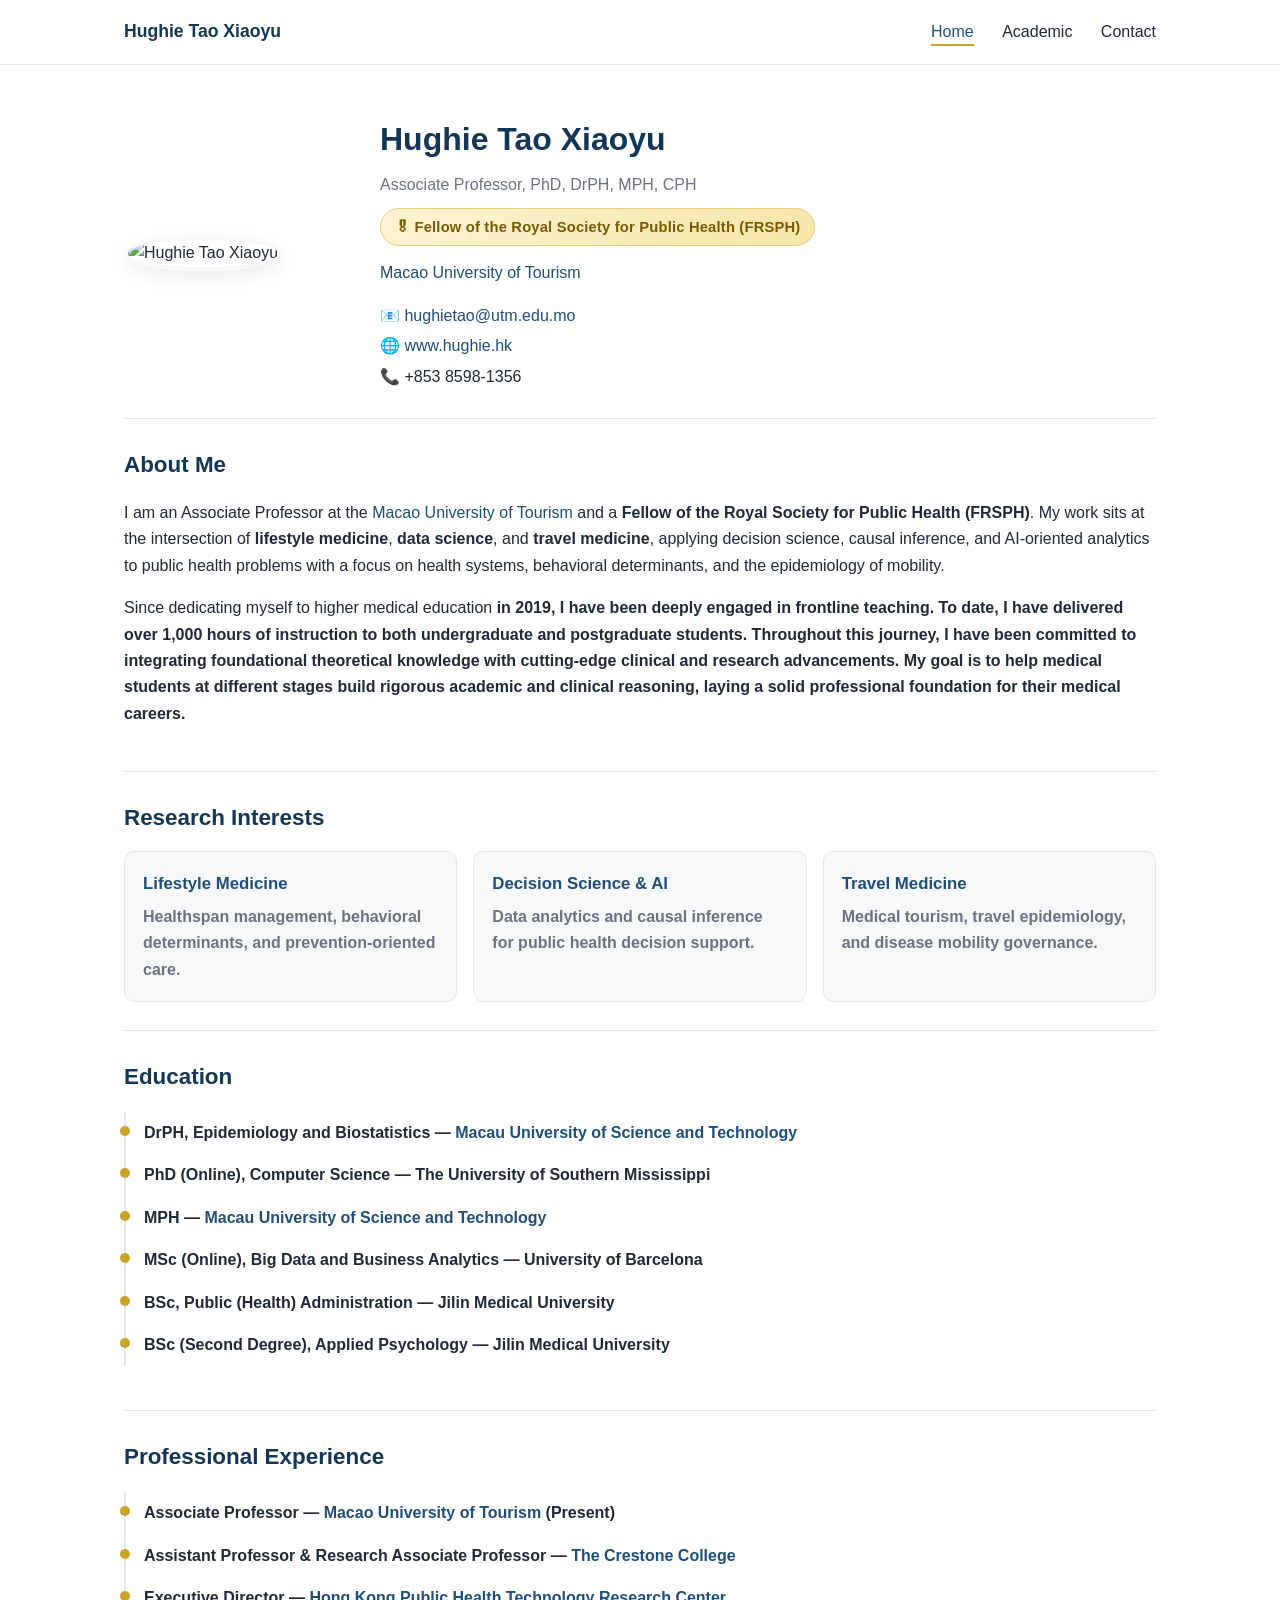
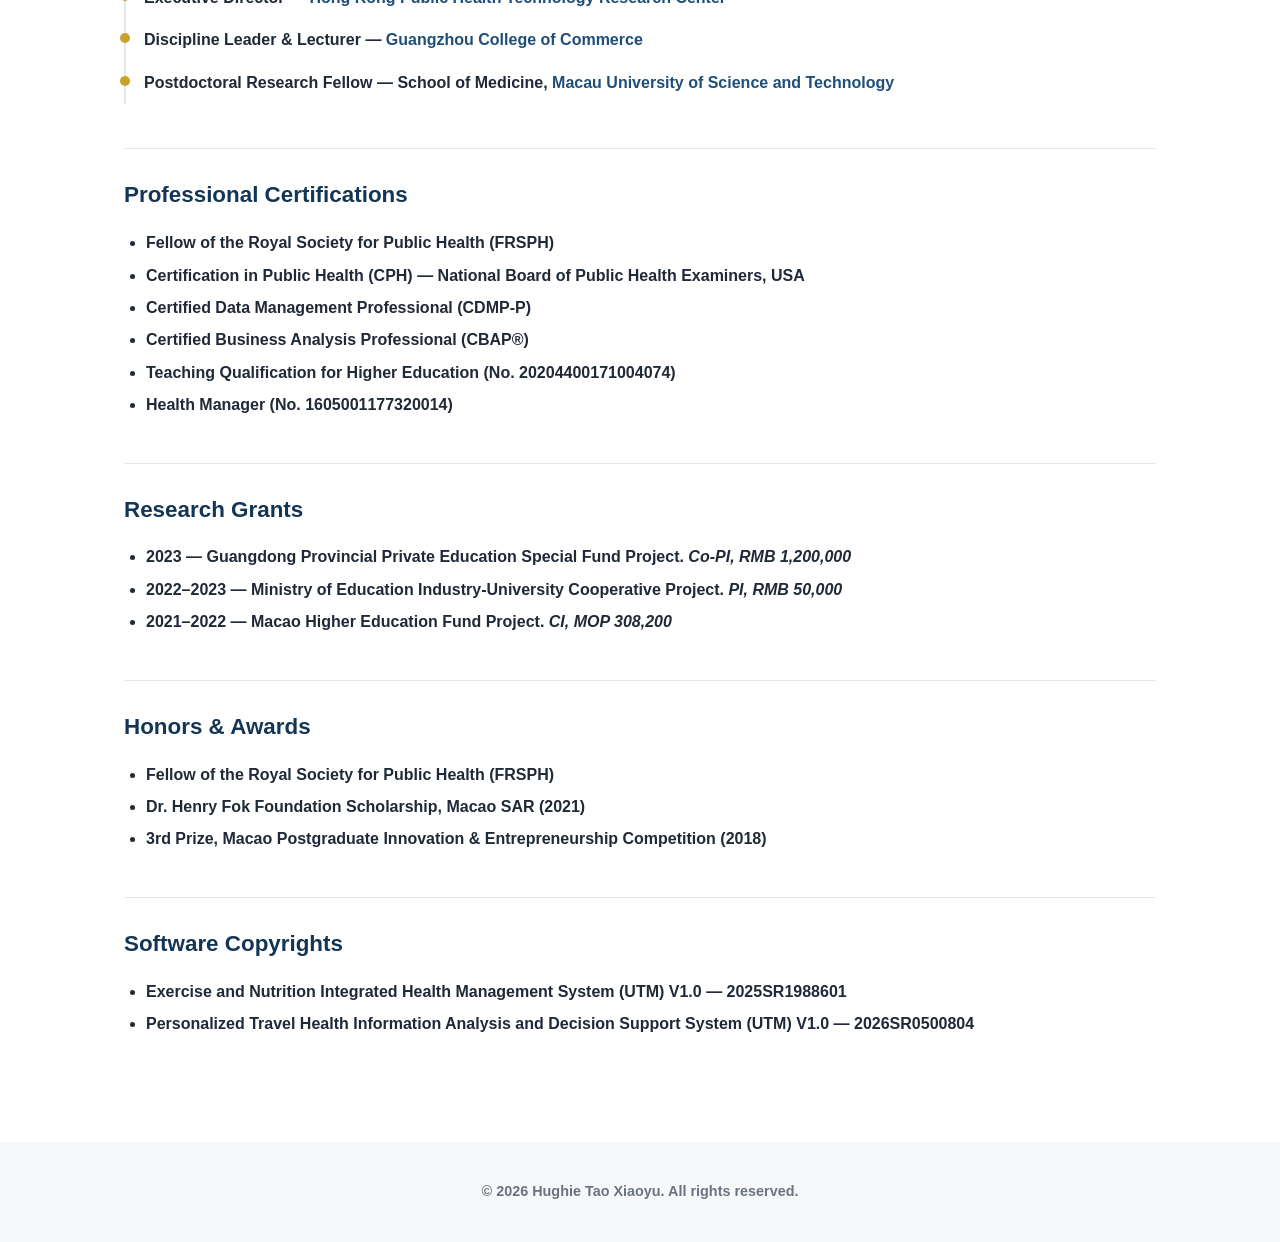
==== index.html @ d2052e7c "Update index.html" ====
<!DOCTYPE html>
<html lang="en">
<head>
  <meta charset="UTF-8" />
  <meta name="viewport" content="width=device-width, initial-scale=1.0" />
  <title>Hughie Tao Xiaoyu | Associate Professor, FRSPH</title>
  <meta name="description" content="Personal website of Dr. Hughie Tao Xiaoyu, Associate Professor at Macao University of Tourism, Fellow of the Royal Society for Public Health." />
  <link rel="stylesheet" href="assets/css/style.css" />
</head>
<body>
  <header class="site-header">
    <div class="container nav-wrap">
      <a href="index.html" class="logo">Hughie Tao Xiaoyu</a>
      <nav class="nav">
        <a href="index.html" class="active">Home</a>
        <a href="academic.html">Academic</a>
        <a href="contact.html">Contact</a>
      </nav>
      <button class="nav-toggle" aria-label="Menu">☰</button>
    </div>
  </header>

  <main class="container">

    <!-- HERO -->
    <section class="hero">
      <div class="hero-photo">
        <img src="assets/images/profile.jpg" alt="Hughie Tao Xiaoyu" />
      </div>
      <div class="hero-text">
        <h1>Hughie Tao Xiaoyu</h1>
        <p class="title">Associate Professor, PhD, DrPH, MPH, CPH</p>
        <p class="fellow-badge">🎖 Fellow of the Royal Society for Public Health (FRSPH)</p>
        <p class="affiliation">
          <a href="https://www.utm.edu.mo" target="_blank" rel="noopener">Macao University of Tourism</a>
        </p>
        <ul class="quick-links">
          <li>📧 <a href="mailto:hughietao@utm.edu.mo">hughietao@utm.edu.mo</a></li>
          <li>🌐 <a href="https://www.hughie.hk" target="_blank" rel="noopener">www.hughie.hk</a></li>
          <li>📞 +853 8598-1356</li>
        </ul>
      </div>
    </section>

    <!-- ABOUT -->
    <section class="section">
      <h2>About Me</h2>
      <p>
        I am an Associate Professor at the
        <a href="https://www.utm.edu.mo" target="_blank" rel="noopener">Macao University of Tourism</a>
        and a <strong>Fellow of the Royal Society for Public Health (FRSPH)</strong>.
        My work sits at the intersection of <strong>lifestyle medicine</strong>,
        <strong>data science</strong>, and <strong>travel medicine</strong>, applying
        decision science, causal inference, and AI-oriented analytics to public health
        problems with a focus on health systems, behavioral determinants, and the
        epidemiology of mobility.
      </p>
      <p>
        Since dedicating myself to higher medical education <strong>in 2019, I have been deeply
        engaged in frontline teaching. To date, I have delivered over 1,000 hours of
        instruction to both undergraduate and postgraduate students. Throughout this
        journey, I have been committed to integrating foundational theoretical knowledge
        with cutting-edge clinical and research advancements. My goal is to help medical
        students at different stages build rigorous academic and clinical reasoning,
        laying a solid professional foundation for their medical careers.
      </p>
    </section>

    <!-- RESEARCH INTERESTS -->
    <section class="section">
      <h2>Research Interests</h2>
      <ul class="cards">
        <li class="card">
          <h3>Lifestyle Medicine</h3>
          <p>Healthspan management, behavioral determinants, and prevention-oriented care.</p>
        </li>
        <li class="card">
          <h3>Decision Science & AI</h3>
          <p>Data analytics and causal inference for public health decision support.</p>
        </li>
        <li class="card">
          <h3>Travel Medicine</h3>
          <p>Medical tourism, travel epidemiology, and disease mobility governance.</p>
        </li>
      </ul>
    </section>

    <!-- EDUCATION -->
    <section class="section">
      <h2>Education</h2>
      <ul class="timeline">
        <li><strong>DrPH</strong>, Epidemiology and Biostatistics —
          <a href="https://www.must.edu.mo/" target="_blank" rel="noopener">Macau University of Science and Technology</a>
        </li>
        <li><strong>PhD (Online)</strong>, Computer Science — The University of Southern Mississippi</li>
        <li><strong>MPH</strong> —
          <a href="https://www.must.edu.mo/" target="_blank" rel="noopener">Macau University of Science and Technology</a>
        </li>
        <li><strong>MSc (Online)</strong>, Big Data and Business Analytics — University of Barcelona</li>
        <li><strong>BSc</strong>, Public (Health) Administration — Jilin Medical University</li>
        <li><strong>BSc (Second Degree)</strong>, Applied Psychology — Jilin Medical University</li>
      </ul>
    </section>

    <!-- PROFESSIONAL EXPERIENCE -->
    <section class="section">
      <h2>Professional Experience</h2>
      <ul class="timeline">
        <li>
          <strong>Associate Professor</strong> —
          <a href="https://www.utm.edu.mo" target="_blank" rel="noopener">Macao University of Tourism</a>
          (Present)
        </li>
        <li>
          <strong>Assistant Professor & Research Associate Professor</strong> —
          <a href="https://www.tcc.edu.gl" target="_blank" rel="noopener">The Crestone College</a>
        </li>
        <li>
          <strong>Executive Director</strong> —
          <a href="https://www.epidemiology.hk" target="_blank" rel="noopener">Hong Kong Public Health Technology Research Center</a>
        </li>
        <li>
          <strong>Discipline Leader & Lecturer</strong> —
          <a href="https://www.gcc.edu.cn" target="_blank" rel="noopener">Guangzhou College of Commerce</a>
        </li>
        <li>
          <strong>Postdoctoral Research Fellow</strong> — School of Medicine,
          <a href="https://www.must.edu.mo/" target="_blank" rel="noopener">Macau University of Science and Technology</a>
        </li>
      </ul>
    </section>

    <!-- CERTIFICATIONS -->
    <section class="section">
      <h2>Professional Certifications</h2>
      <ul class="bullets">
        <li>Fellow of the Royal Society for Public Health (FRSPH)</li>
        <li>Certification in Public Health (CPH) — National Board of Public Health Examiners, USA</li>
        <li>Certified Data Management Professional (CDMP-P)</li>
        <li>Certified Business Analysis Professional (CBAP®)</li>
        <li>Teaching Qualification for Higher Education (No. 20204400171004074)</li>
        <li>Health Manager (No. 1605001177320014)</li>
      </ul>
    </section>

    <!-- GRANTS -->
    <section class="section">
      <h2>Research Grants</h2>
      <ul class="bullets">
        <li><strong>2023</strong> — Guangdong Provincial Private Education Special Fund Project. <em>Co-PI, RMB 1,200,000</em></li>
        <li><strong>2022–2023</strong> — Ministry of Education Industry-University Cooperative Project. <em>PI, RMB 50,000</em></li>
        <li><strong>2021–2022</strong> — Macao Higher Education Fund Project. <em>CI, MOP 308,200</em></li>
      </ul>
    </section>

    <!-- HONORS -->
    <section class="section">
      <h2>Honors & Awards</h2>
      <ul class="bullets">
        <li>Fellow of the Royal Society for Public Health (FRSPH)</li>
        <li>Dr. Henry Fok Foundation Scholarship, Macao SAR (2021)</li>
        <li>3rd Prize, Macao Postgraduate Innovation & Entrepreneurship Competition (2018)</li>
      </ul>
    </section>

    <!-- SOFTWARE COPYRIGHTS -->
    <section class="section">
      <h2>Software Copyrights</h2>
      <ul class="bullets">
        <li>Exercise and Nutrition Integrated Health Management System (UTM) V1.0 — 2025SR1988601</li>
        <li>Personalized Travel Health Information Analysis and Decision Support System (UTM) V1.0 — 2026SR0500804</li>
      </ul>
    </section>

  </main>

  <footer class="site-footer">
    <div class="container">
      <p>© <span id="year"></span> Hughie Tao Xiaoyu. All rights reserved.</p>
    </div>
  </footer>

  <script src="assets/js/main.js"></script>
</body>
</html>
---- assets/css/style.css ----
:root {
  --primary: #1f4e79;
  --primary-dark: #143656;
  --accent: #c9a227;
  --text: #1f2937;
  --muted: #6b7280;
  --bg: #ffffff;
  --bg-alt: #f7f8fa;
  --border: #e5e7eb;
  --max-w: 1080px;
}

* { box-sizing: border-box; }
html { scroll-behavior: smooth; }
body {
  margin: 0;
  font-family: -apple-system, BlinkMacSystemFont, "Segoe UI", "PingFang SC",
               "Microsoft YaHei", Roboto, Helvetica, Arial, sans-serif;
  color: var(--text);
  background: var(--bg);
  line-height: 1.65;
}

a { color: var(--primary); text-decoration: none; }
a:hover { text-decoration: underline; }

.container {
  max-width: var(--max-w);
  margin: 0 auto;
  padding: 0 24px;
}

/* Header / Nav */
.site-header {
  background: var(--bg);
  border-bottom: 1px solid var(--border);
  position: sticky;
  top: 0;
  z-index: 100;
}
.nav-wrap {
  display: flex;
  align-items: center;
  justify-content: space-between;
  height: 64px;
}
.logo {
  font-weight: 700;
  font-size: 1.1rem;
  color: var(--primary-dark);
}
.nav a {
  margin-left: 24px;
  color: var(--text);
  font-weight: 500;
  padding-bottom: 4px;
  border-bottom: 2px solid transparent;
}
.nav a:hover { color: var(--primary); text-decoration: none; }
.nav a.active {
  color: var(--primary);
  border-bottom-color: var(--accent);
}
.nav-toggle {
  display: none;
  background: none; border: none; font-size: 1.4rem; cursor: pointer;
}

/* Sub-nav (Academic page anchors) */
.sub-nav {
  display: flex;
  gap: 8px;
  flex-wrap: wrap;
  margin: 8px 0 12px;
  padding: 10px 12px;
  background: var(--bg-alt);
  border-radius: 8px;
  border: 1px solid var(--border);
}
.sub-nav a {
  padding: 6px 14px;
  border-radius: 20px;
  background: #fff;
  border: 1px solid var(--border);
  color: var(--primary);
  font-weight: 500;
  font-size: 0.9rem;
}
.sub-nav a:hover {
  background: var(--primary);
  color: #fff;
  text-decoration: none;
}

/* Hero */
.hero {
  display: grid;
  grid-template-columns: 220px 1fr;
  gap: 36px;
  align-items: center;
  padding: 48px 0 24px;
}
.hero-photo img {
  width: 220px;
  height: 220px;
  object-fit: cover;
  border-radius: 50%;
  border: 4px solid var(--bg-alt);
  box-shadow: 0 6px 20px rgba(0,0,0,0.08);
}
.hero-text h1 {
  margin: 0 0 6px;
  font-size: 2rem;
  color: var(--primary-dark);
}
.hero-text .title { margin: 0; color: var(--muted); }
.hero-text .affiliation { margin: 4px 0 16px; font-weight: 500; }

.fellow-badge {
  display: inline-block;
  margin: 10px 0;
  padding: 6px 14px;
  background: linear-gradient(135deg, #fdf3d3 0%, #f5e6a8 100%);
  color: #7a5a00;
  border: 1px solid #e6cf7a;
  border-radius: 24px;
  font-weight: 600;
  font-size: 0.92rem;
  letter-spacing: 0.2px;
}

.quick-links { list-style: none; padding: 0; margin: 0; }
.quick-links li { margin: 4px 0; }

/* Sections */
.section { padding: 28px 0; border-top: 1px solid var(--border); }
.section h2 {
  color: var(--primary-dark);
  font-size: 1.4rem;
  margin: 0 0 14px;
}
.sub-h {
  color: var(--primary);
  font-size: 1.1rem;
  margin: 22px 0 10px;
  padding-bottom: 6px;
  border-bottom: 1px dashed var(--border);
}
h1 { color: var(--primary-dark); margin-top: 28px; }

/* Cards */
.cards {
  list-style: none; padding: 0; margin: 0;
  display: grid;
  grid-template-columns: repeat(auto-fit, minmax(220px, 1fr));
  gap: 16px;
}
.card {
  background: var(--bg-alt);
  border: 1px solid var(--border);
  border-radius: 10px;
  padding: 18px;
  transition: transform .2s, box-shadow .2s;
}
.card:hover {
  transform: translateY(-3px);
  box-shadow: 0 8px 22px rgba(0,0,0,0.07);
}
.card h3 {
  margin: 0 0 6px;
  color: var(--primary);
  font-size: 1.05rem;
}
.card p { margin: 0; color: var(--muted); }

/* Bullets / Timeline */
.bullets { padding-left: 22px; }
.bullets li { margin: 6px 0; }
.timeline {
  list-style: none;
  padding: 0;
  border-left: 2px solid var(--border);
}
.timeline li {
  padding: 8px 0 8px 18px;
  position: relative;
}
.timeline li::before {
  content: "";
  width: 10px; height: 10px;
  background: var(--accent);
  border-radius: 50%;
  position: absolute;
  left: -6px; top: 14px;
}

/* Publications */
.pub-list { padding-left: 22px; }
.pub-list li { margin: 10px 0; }

/* Topics */
.topic { padding: 16px 0; border-bottom: 1px dashed var(--border); }
.topic:last-child { border-bottom: none; }
.topic h3 { color: var(--primary); margin: 0 0 6px; }

/* Contact */
.contact-grid {
  display: grid;
  grid-template-columns: 1fr 1fr;
  gap: 30px;
}
.contact-grid h3 {
  color: var(--primary);
  margin: 14px 0 4px;
  font-size: 1rem;
}

/* Map */
.map-wrap {
  border: 1px solid var(--border);
  border-radius: 10px;
  overflow: hidden;
  background: var(--bg-alt);
}
.map-wrap iframe {
  width: 100%;
  height: 420px;
  border: 0;
  display: block;
}
.map-link {
  margin: 0;
  padding: 10px 14px;
  background: #fff;
  border-top: 1px solid var(--border);
  font-size: 0.9rem;
  text-align: right;
}

/* Footer */
.site-footer {
  margin-top: 60px;
  padding: 24px 0;
  background: var(--bg-alt);
  color: var(--muted);
  text-align: center;
  font-size: 0.9rem;
}

/* Responsive */
@media (max-width: 768px) {
  .nav { display: none; position: absolute; top: 64px; left: 0; right: 0;
         background: #fff; border-bottom: 1px solid var(--border);
         padding: 12px 24px; flex-direction: column; }
  .nav.open { display: flex; }
  .nav a { margin: 8px 0; }
  .nav-toggle { display: block; }
  .hero { grid-template-columns: 1fr; text-align: center; padding-top: 30px; }
  .hero-photo img { margin: 0 auto; width: 180px; height: 180px; }
  .quick-links { display: inline-block; text-align: left; }
  .contact-grid { grid-template-columns: 1fr; }
  .map-wrap iframe { height: 320px; }
}
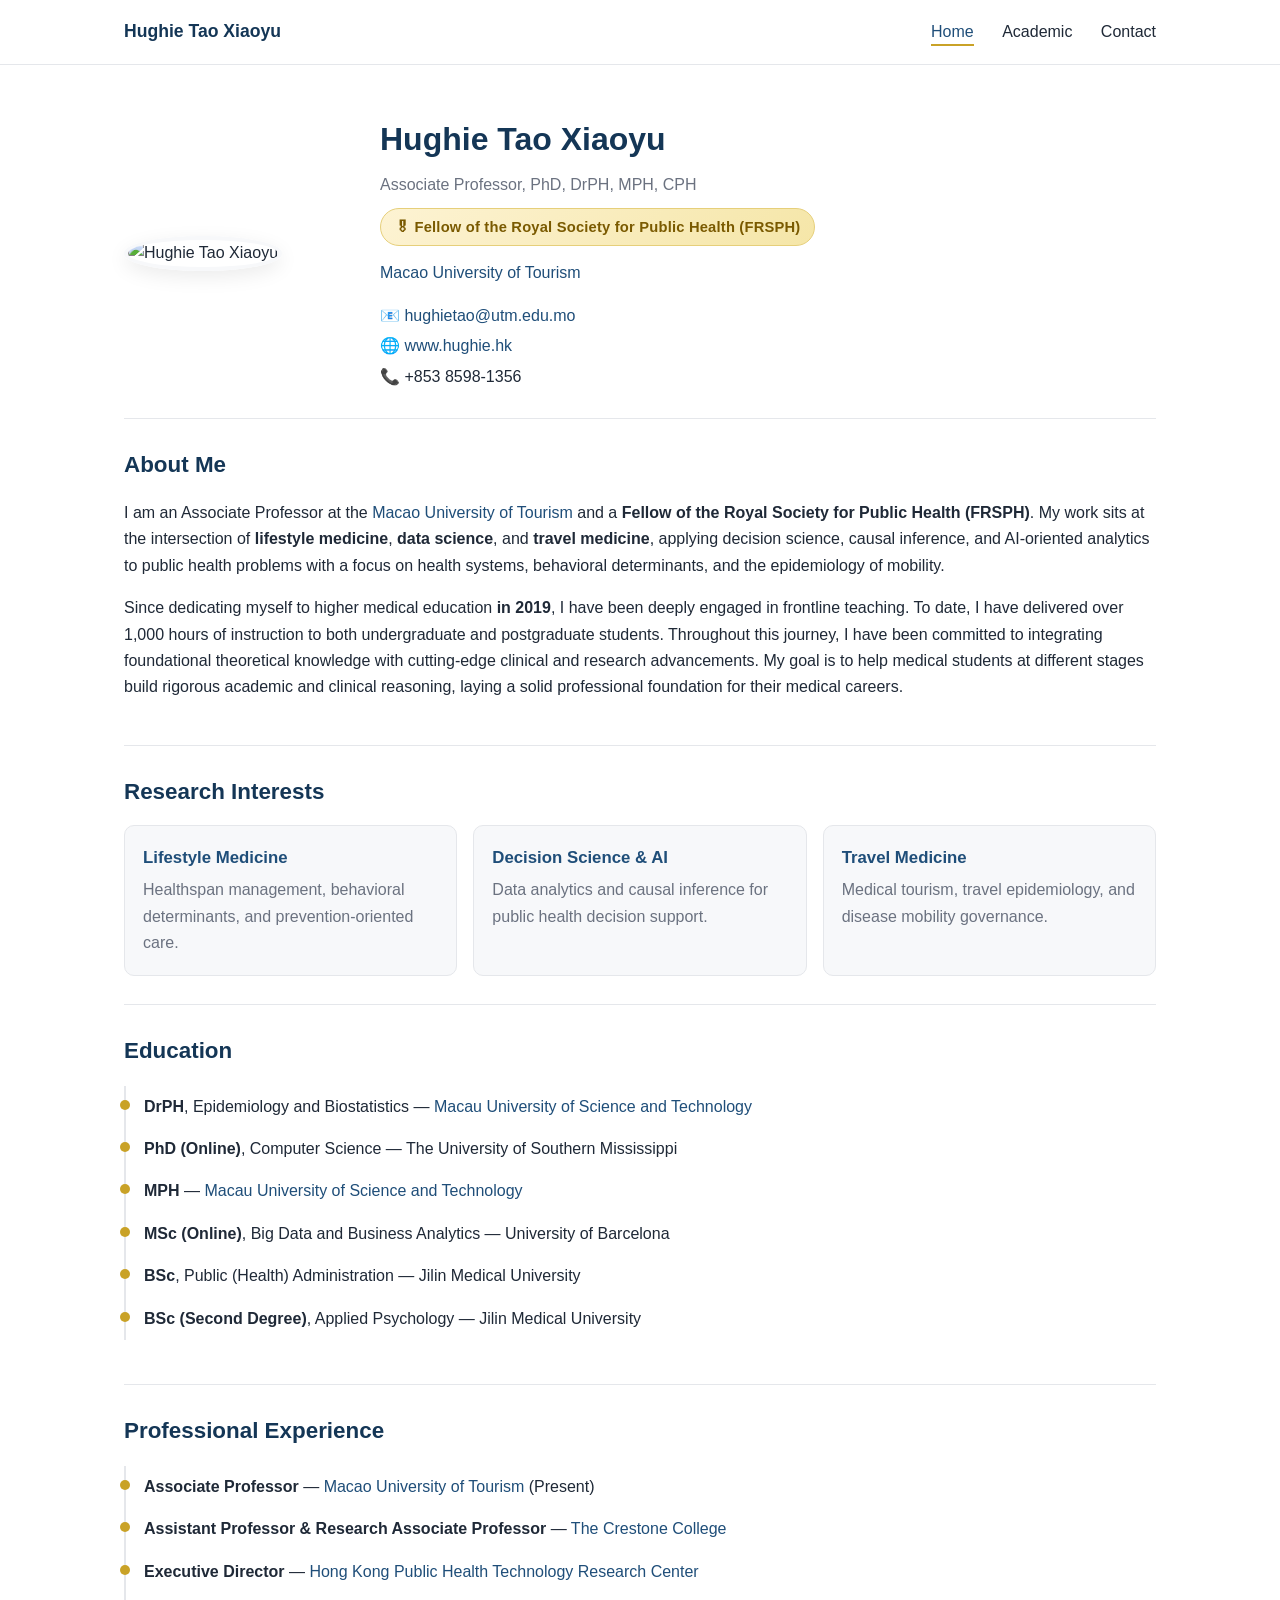
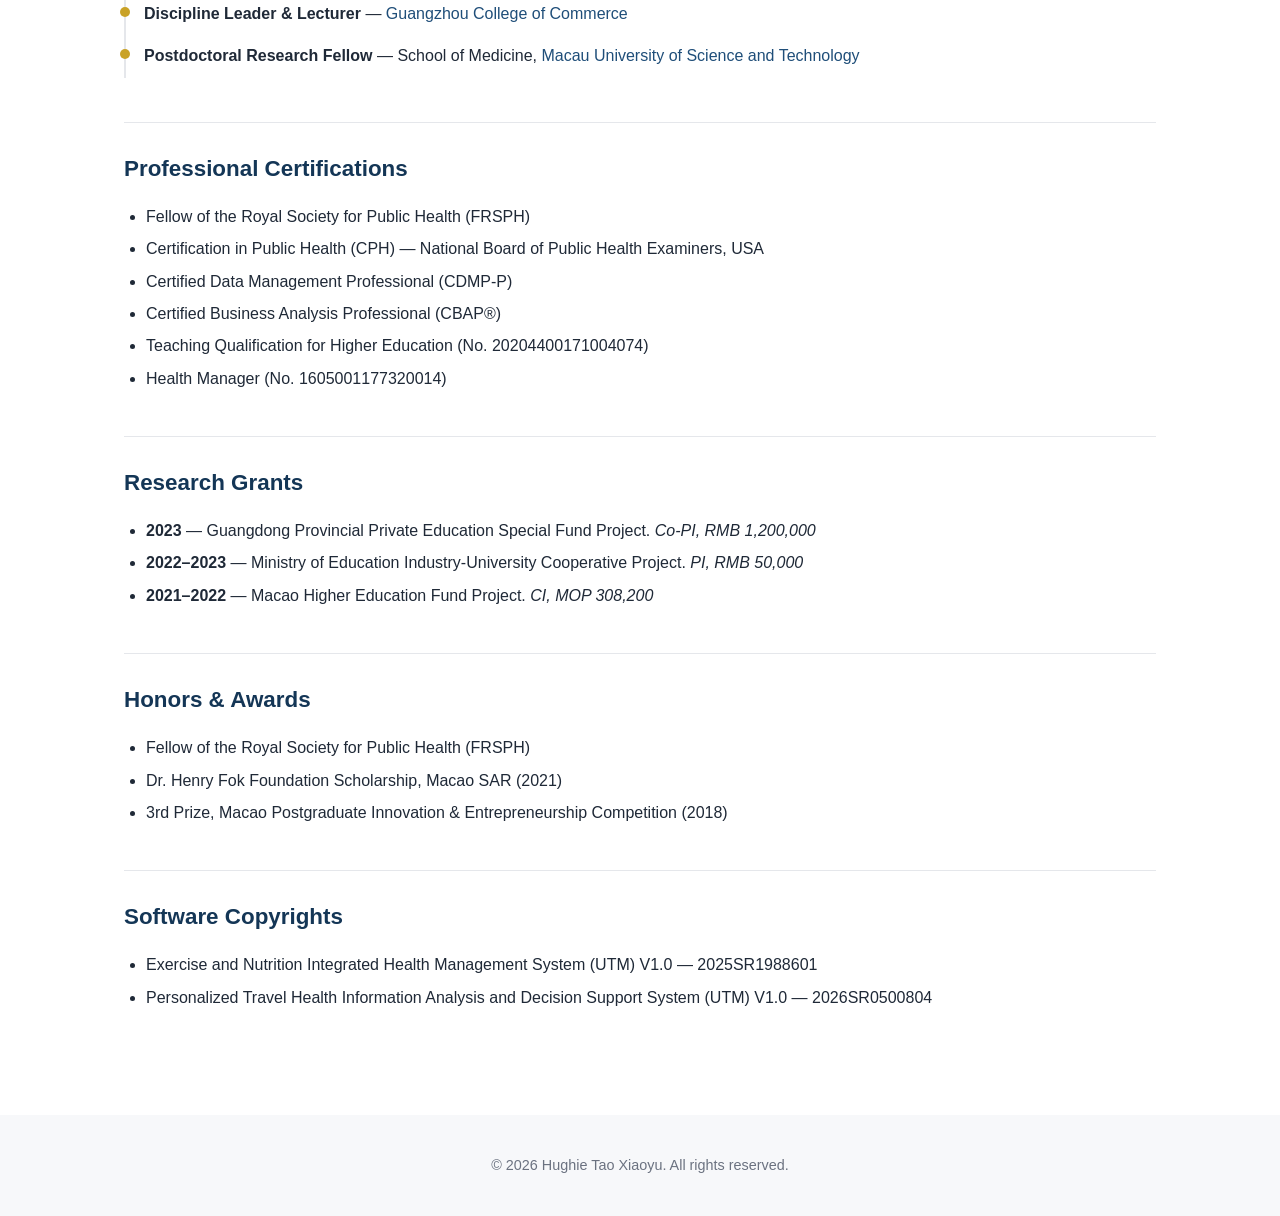
==== commit 2f6c911f: "Update index.html" ====
--- a/index.html
+++ b/index.html
@@ -56,7 +56,7 @@
         epidemiology of mobility.
       </p>
       <p>
-        Since dedicating myself to higher medical education <strong>in 2019, I have been deeply
+        Since dedicating myself to higher medical education <strong>in 2019</strong>, I have been deeply
         engaged in frontline teaching. To date, I have delivered over 1,000 hours of
         instruction to both undergraduate and postgraduate students. Throughout this
         journey, I have been committed to integrating foundational theoretical knowledge
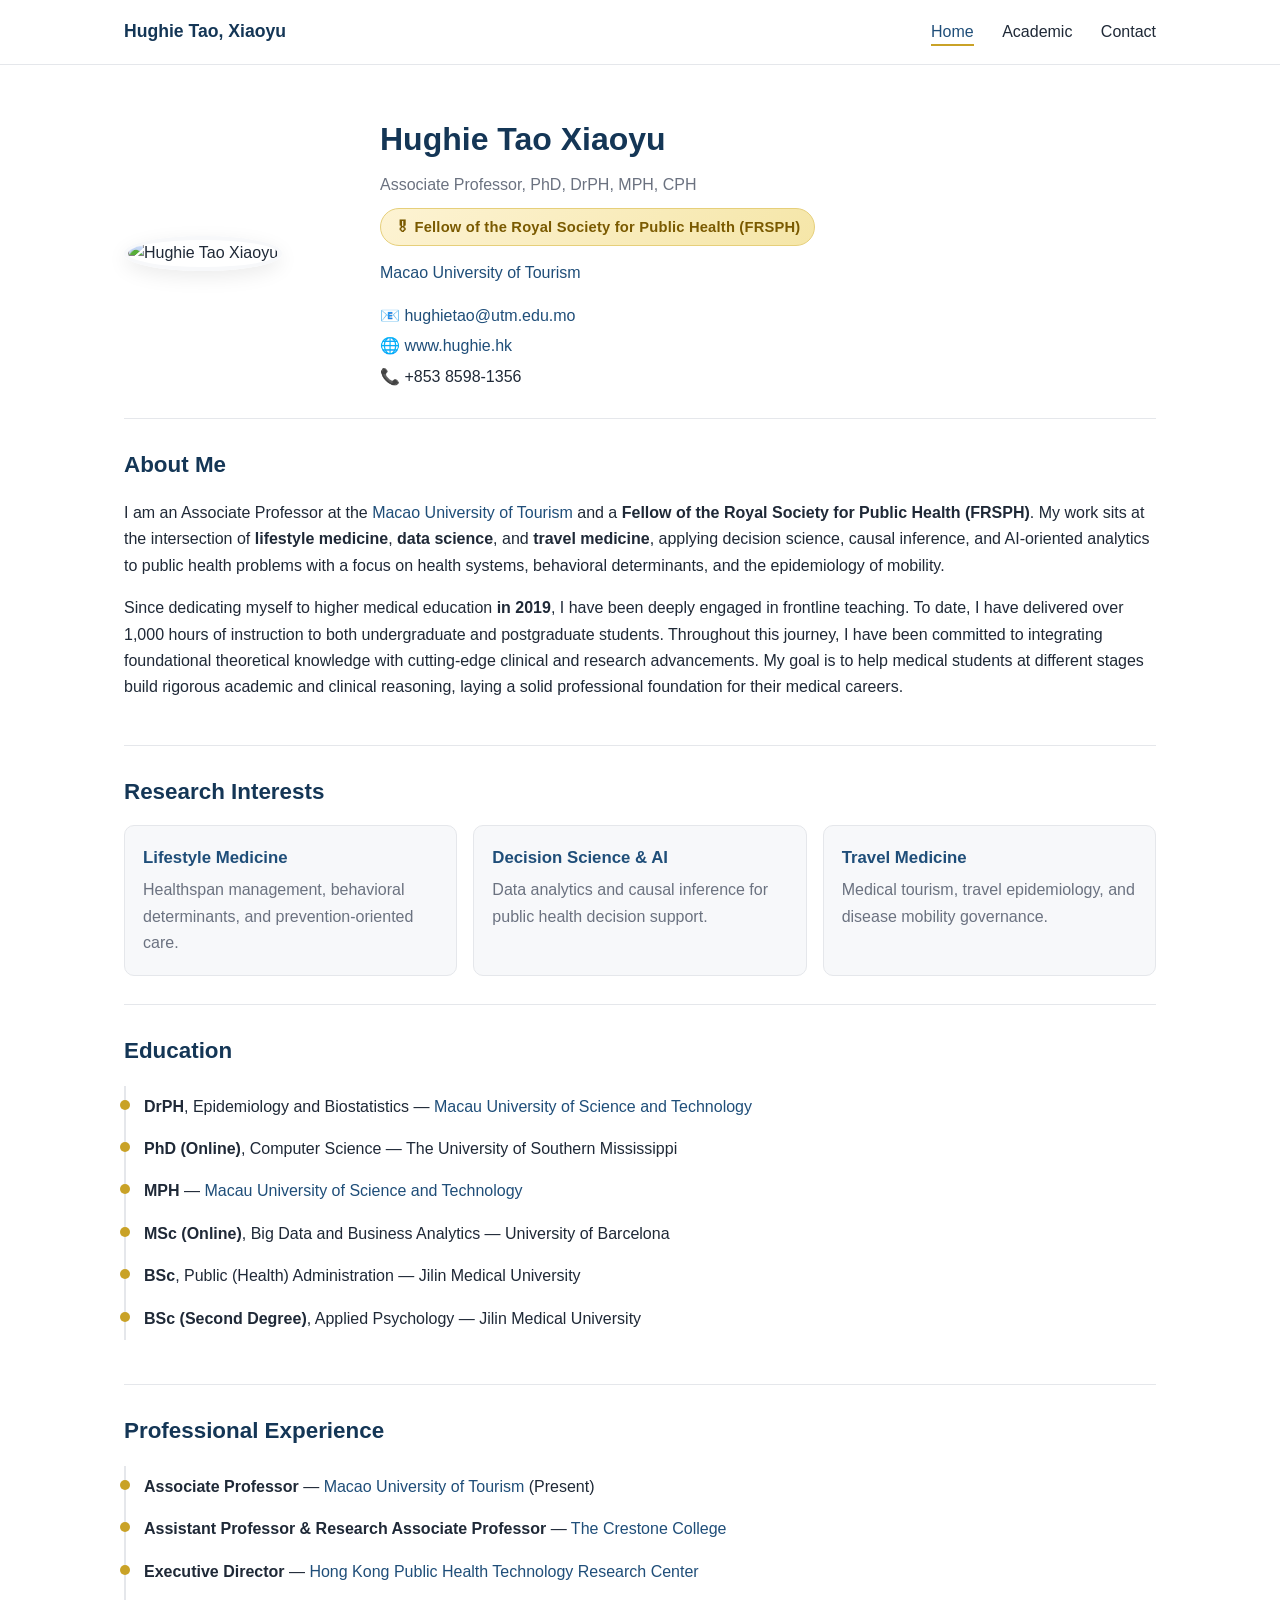
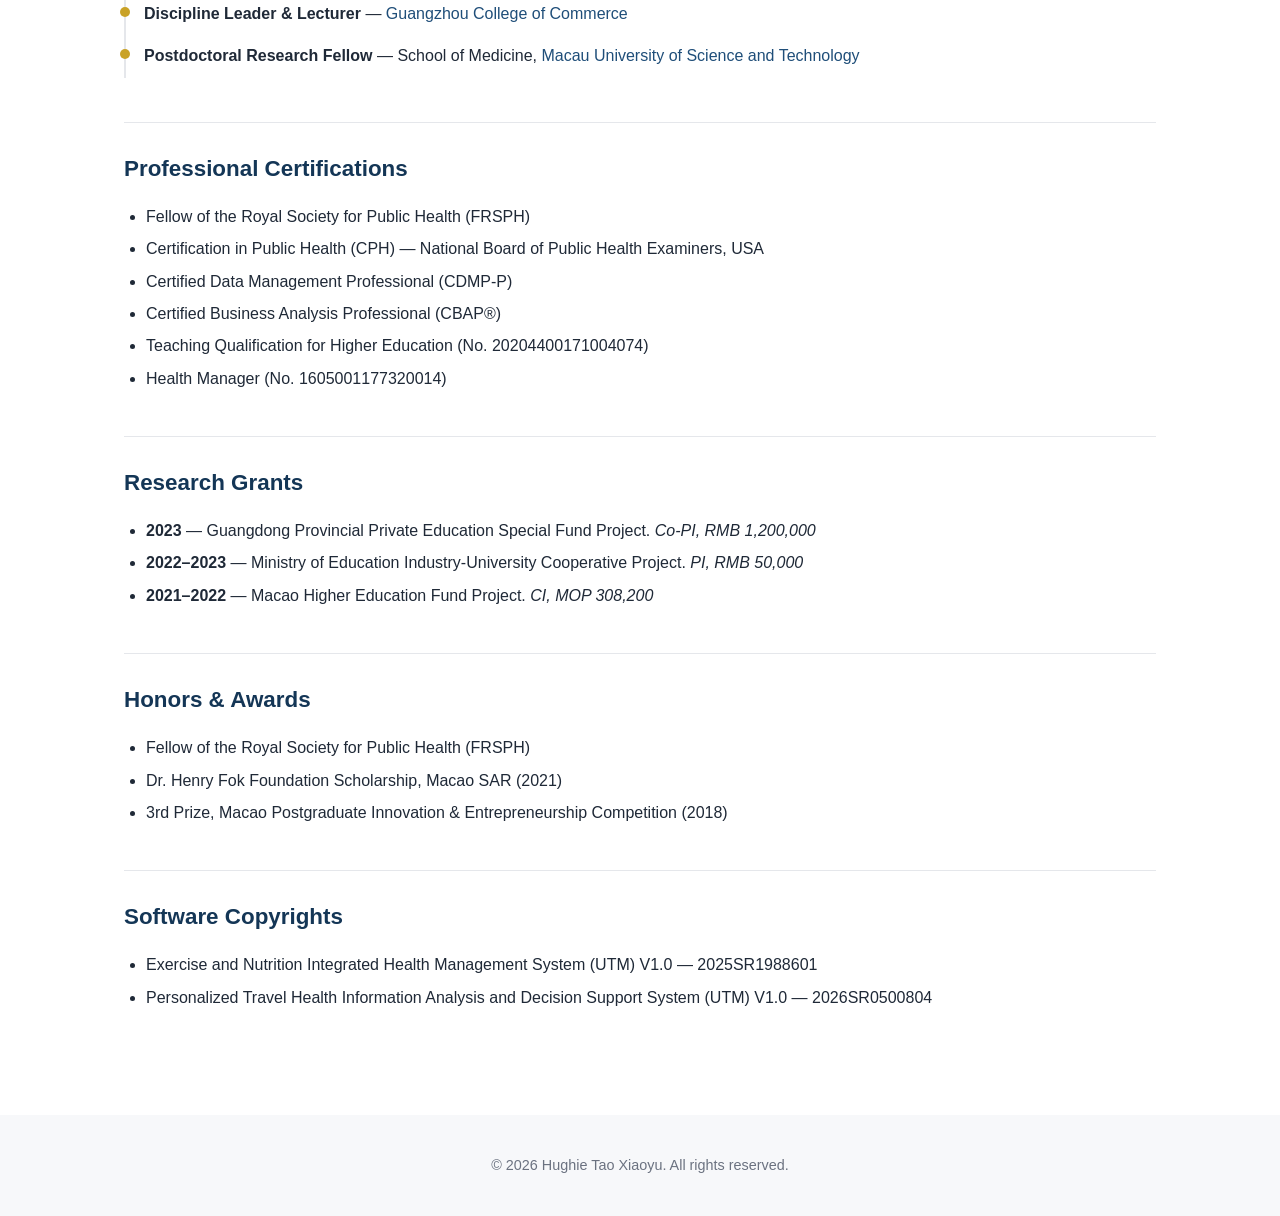
==== commit e9dea6f8: "Update index.html" ====
--- a/index.html
+++ b/index.html
@@ -3,14 +3,14 @@
 <head>
   <meta charset="UTF-8" />
   <meta name="viewport" content="width=device-width, initial-scale=1.0" />
-  <title>Hughie Tao Xiaoyu | Associate Professor, FRSPH</title>
-  <meta name="description" content="Personal website of Dr. Hughie Tao Xiaoyu, Associate Professor at Macao University of Tourism, Fellow of the Royal Society for Public Health." />
+  <title>Hughie Tao, Xiaoyu | Associate Professor, FRSPH</title>
+  <meta name="description" content="Personal website of Dr. Hughie Tao, Xiaoyu, Associate Professor at Macao University of Tourism, Fellow of the Royal Society for Public Health." />
   <link rel="stylesheet" href="assets/css/style.css" />
 </head>
 <body>
   <header class="site-header">
     <div class="container nav-wrap">
-      <a href="index.html" class="logo">Hughie Tao Xiaoyu</a>
+      <a href="index.html" class="logo">Hughie Tao, Xiaoyu</a>
       <nav class="nav">
         <a href="index.html" class="active">Home</a>
         <a href="academic.html">Academic</a>
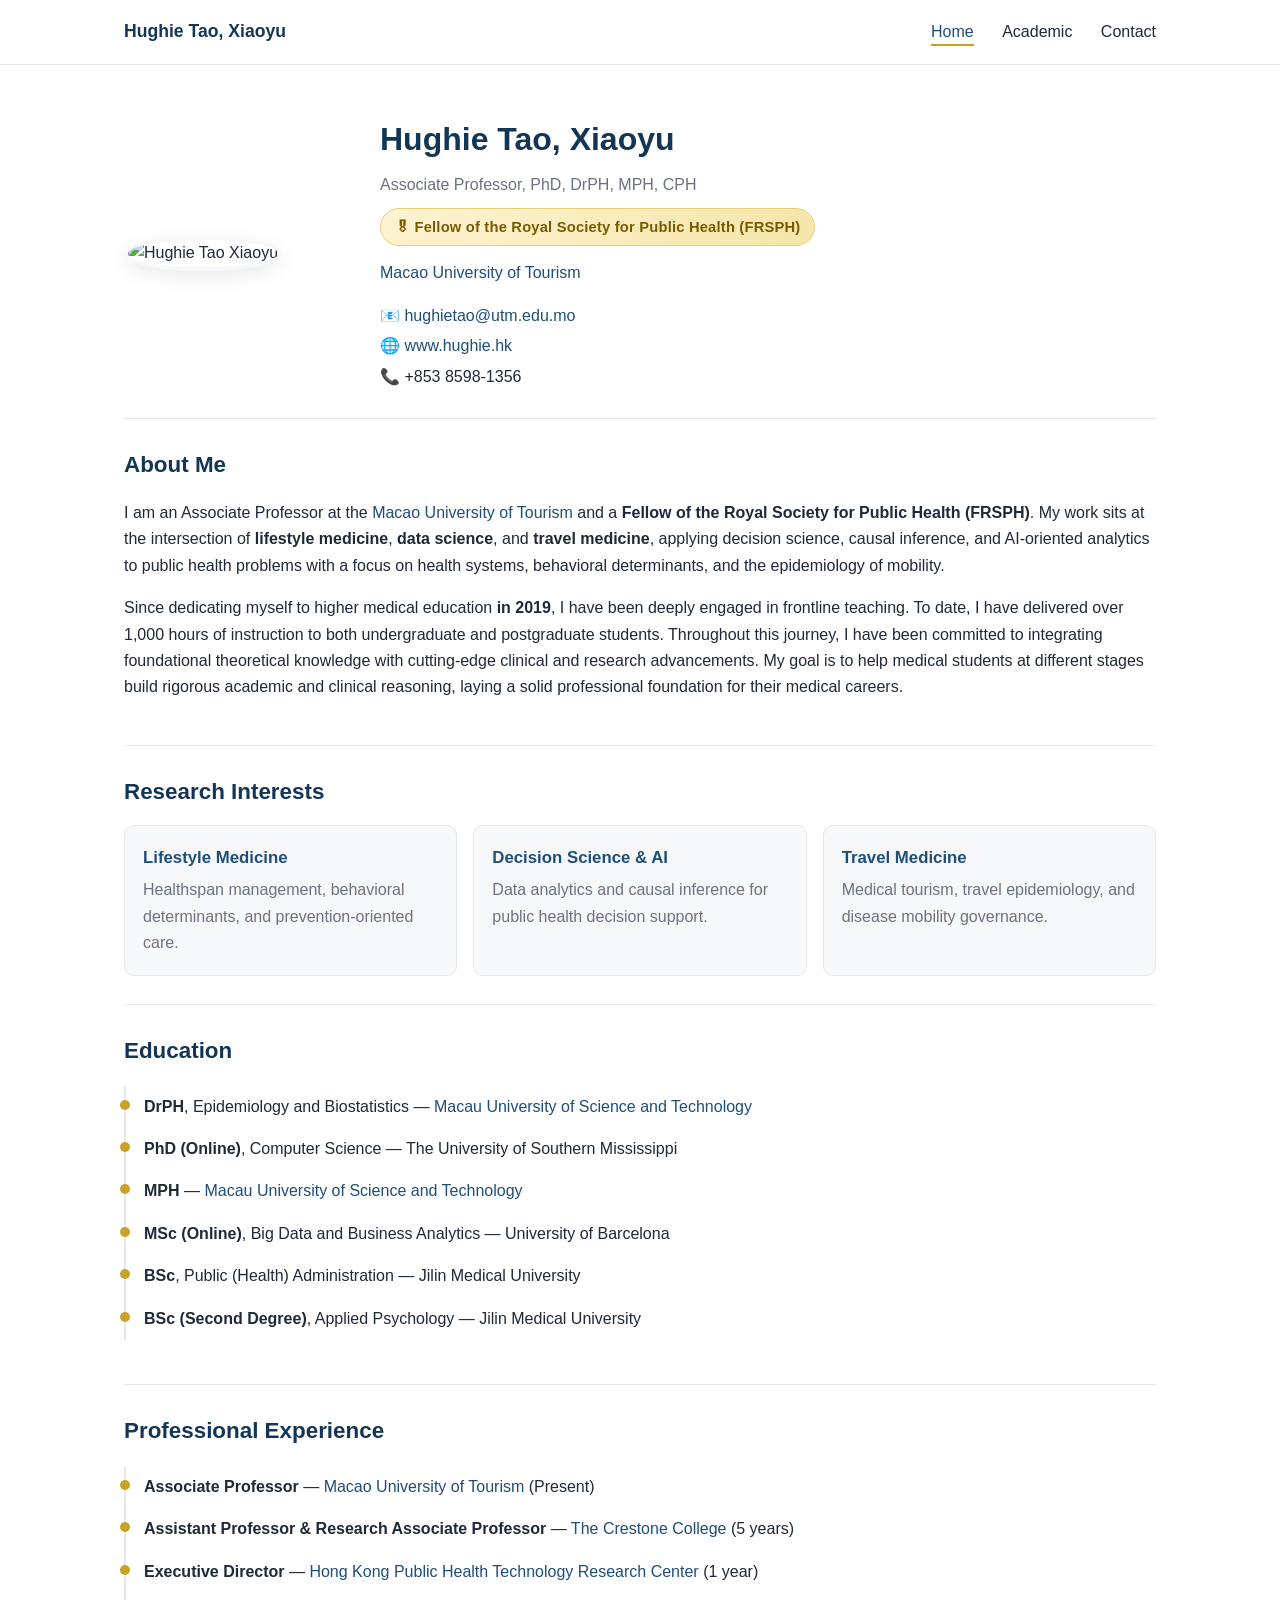
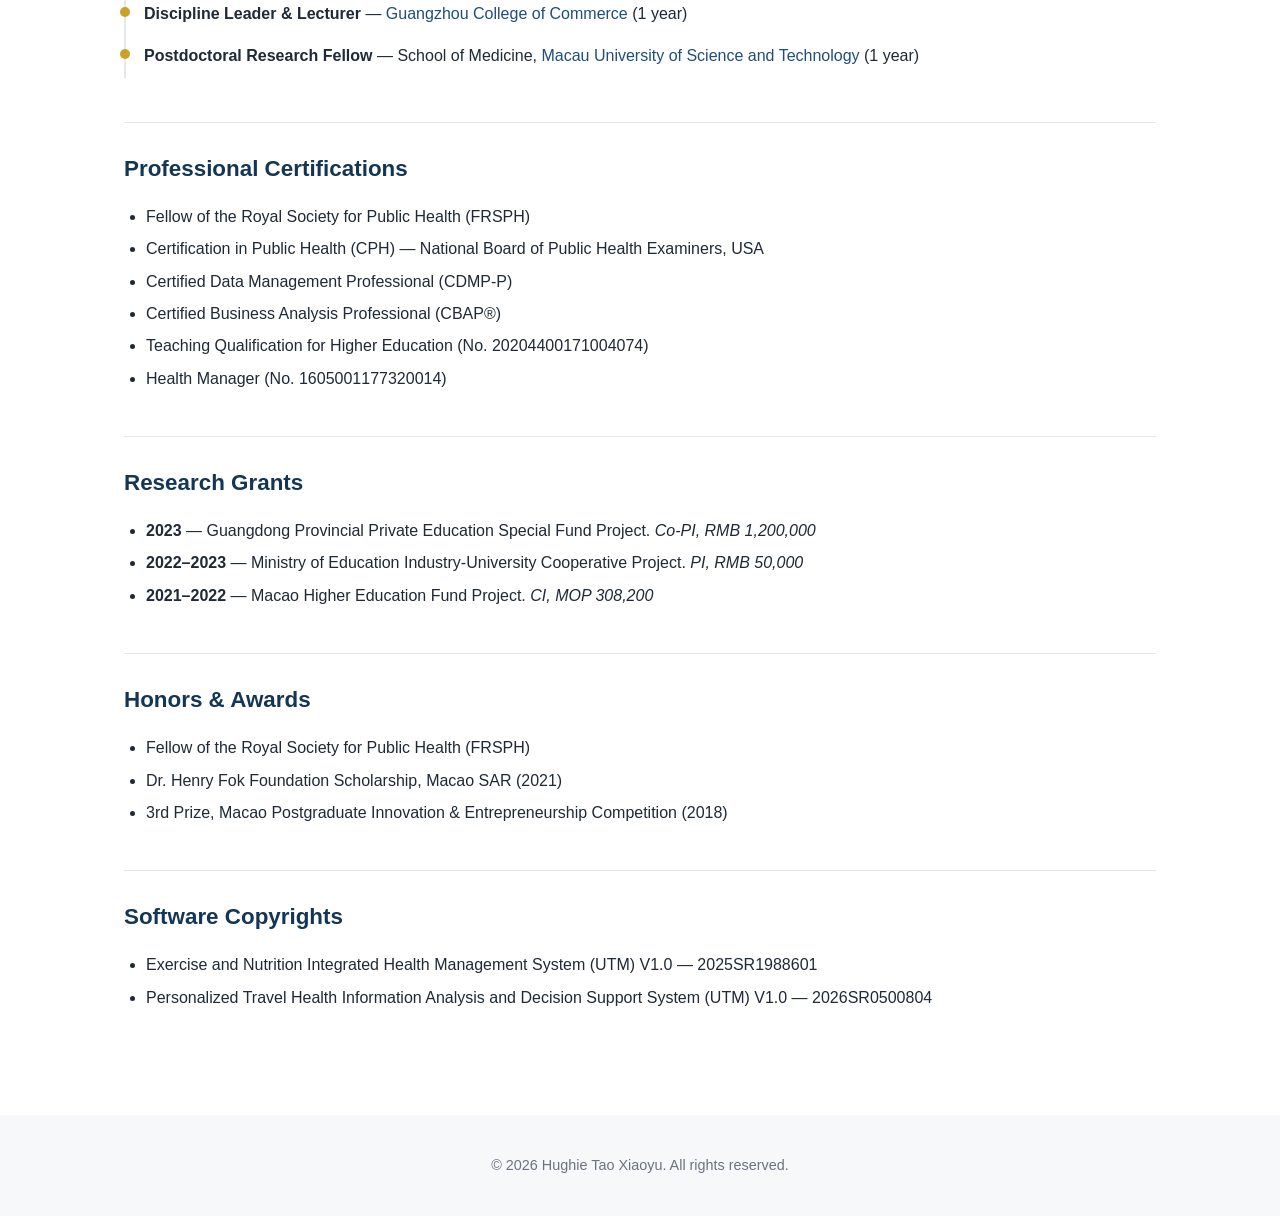
==== commit 4762a7c0: "Update index.html" ====
--- a/index.html
+++ b/index.html
@@ -28,7 +28,7 @@
         <img src="assets/images/profile.jpg" alt="Hughie Tao Xiaoyu" />
       </div>
       <div class="hero-text">
-        <h1>Hughie Tao Xiaoyu</h1>
+        <h1>Hughie Tao, Xiaoyu</h1>
         <p class="title">Associate Professor, PhD, DrPH, MPH, CPH</p>
         <p class="fellow-badge">🎖 Fellow of the Royal Society for Public Health (FRSPH)</p>
         <p class="affiliation">
@@ -114,18 +114,22 @@
         <li>
           <strong>Assistant Professor & Research Associate Professor</strong> —
           <a href="https://www.tcc.edu.gl" target="_blank" rel="noopener">The Crestone College</a>
+          (5 years)
         </li>
         <li>
           <strong>Executive Director</strong> —
           <a href="https://www.epidemiology.hk" target="_blank" rel="noopener">Hong Kong Public Health Technology Research Center</a>
+          (1 year)
         </li>
         <li>
           <strong>Discipline Leader & Lecturer</strong> —
           <a href="https://www.gcc.edu.cn" target="_blank" rel="noopener">Guangzhou College of Commerce</a>
+          (1 year)
         </li>
         <li>
           <strong>Postdoctoral Research Fellow</strong> — School of Medicine,
           <a href="https://www.must.edu.mo/" target="_blank" rel="noopener">Macau University of Science and Technology</a>
+          (1 year)
         </li>
       </ul>
     </section>
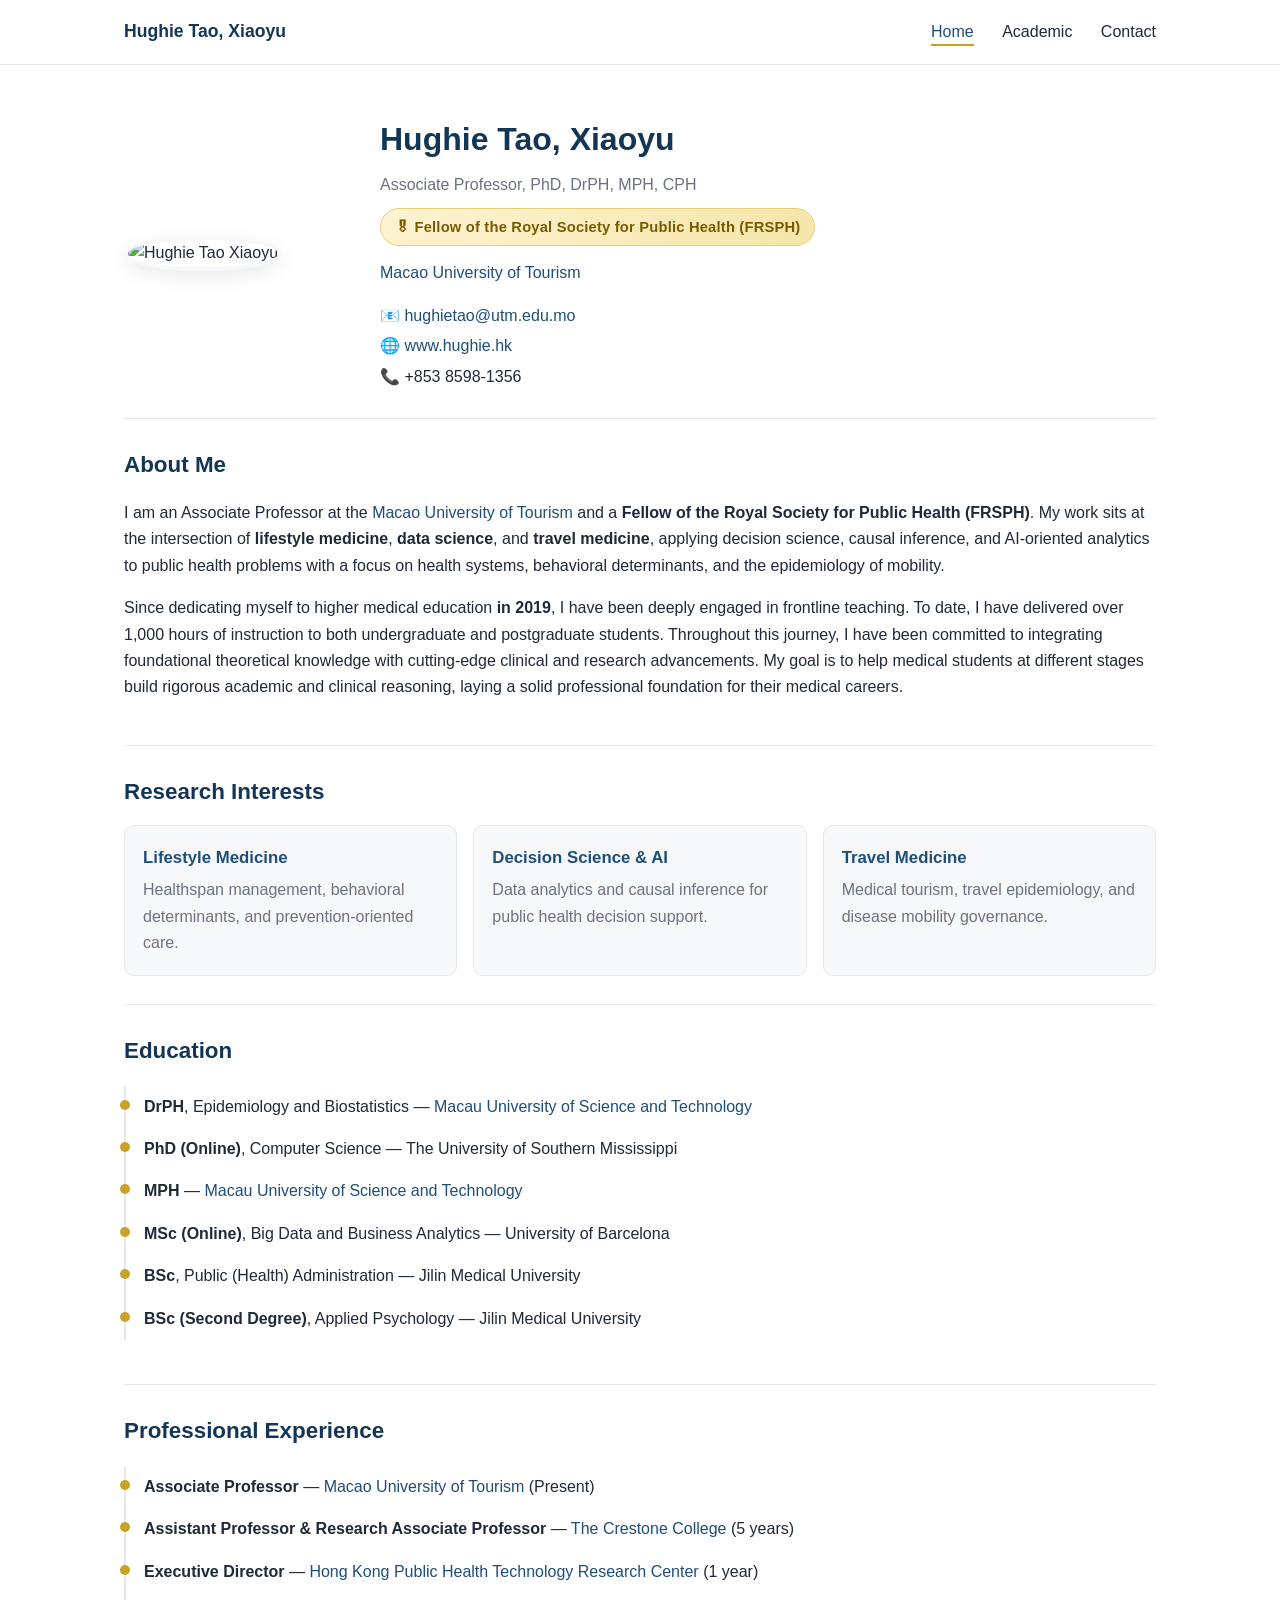
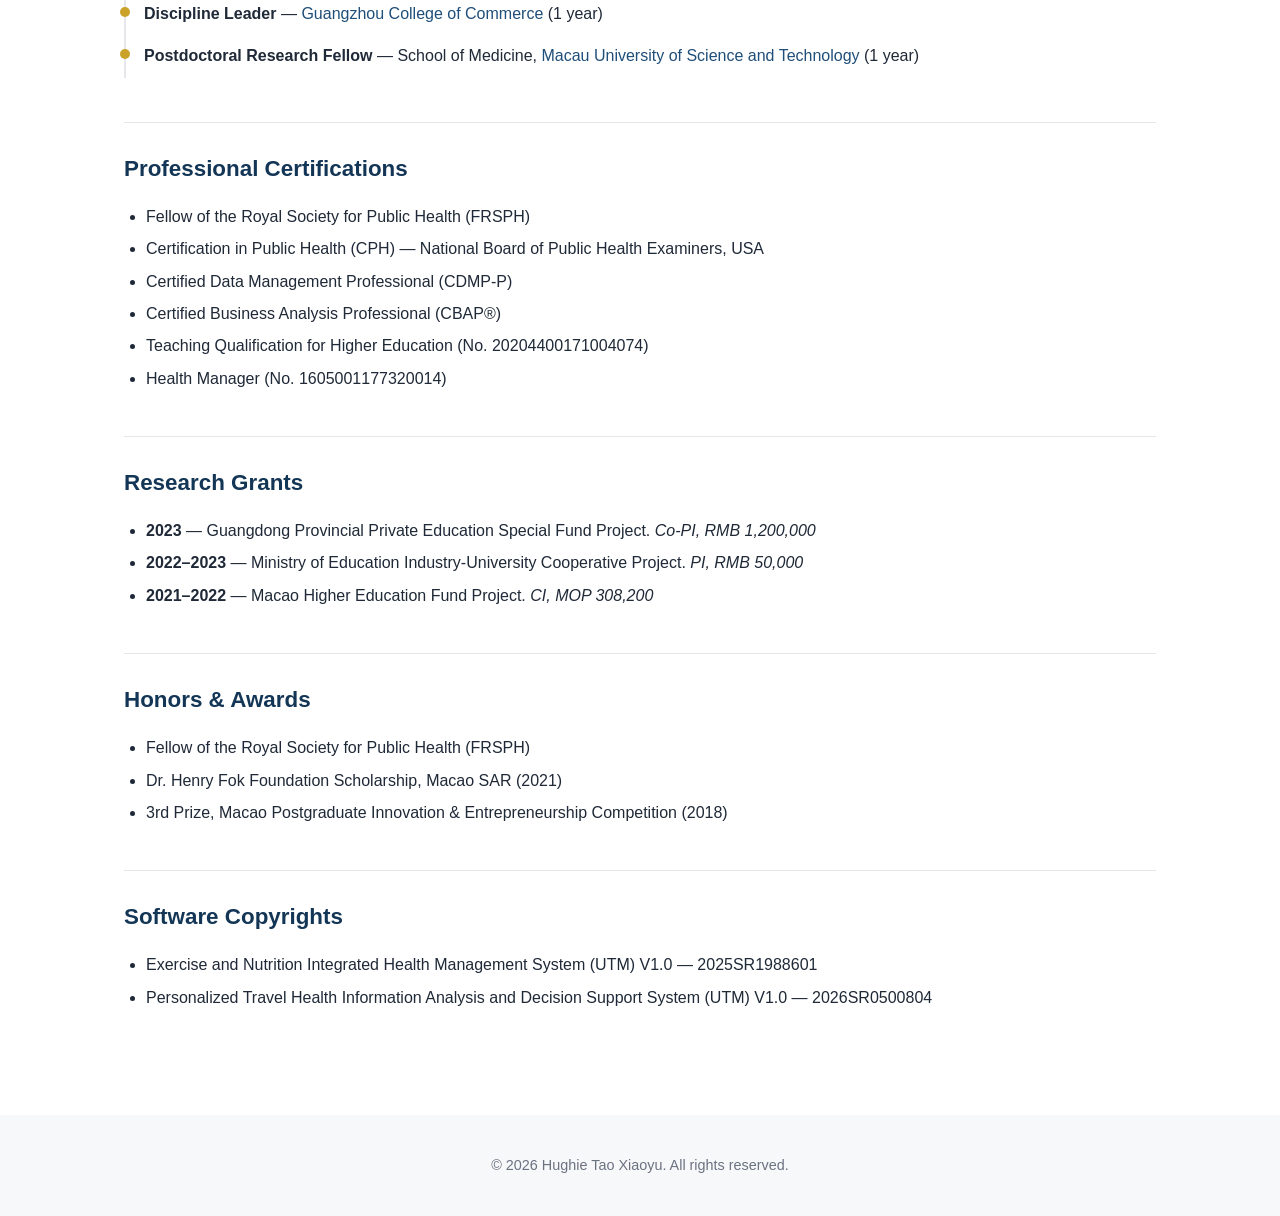
==== commit 61ec7392: "Update index.html" ====
--- a/index.html
+++ b/index.html
@@ -122,7 +122,7 @@
           (1 year)
         </li>
         <li>
-          <strong>Discipline Leader & Lecturer</strong> —
+          <strong>Discipline Leader</strong> —
           <a href="https://www.gcc.edu.cn" target="_blank" rel="noopener">Guangzhou College of Commerce</a>
           (1 year)
         </li>
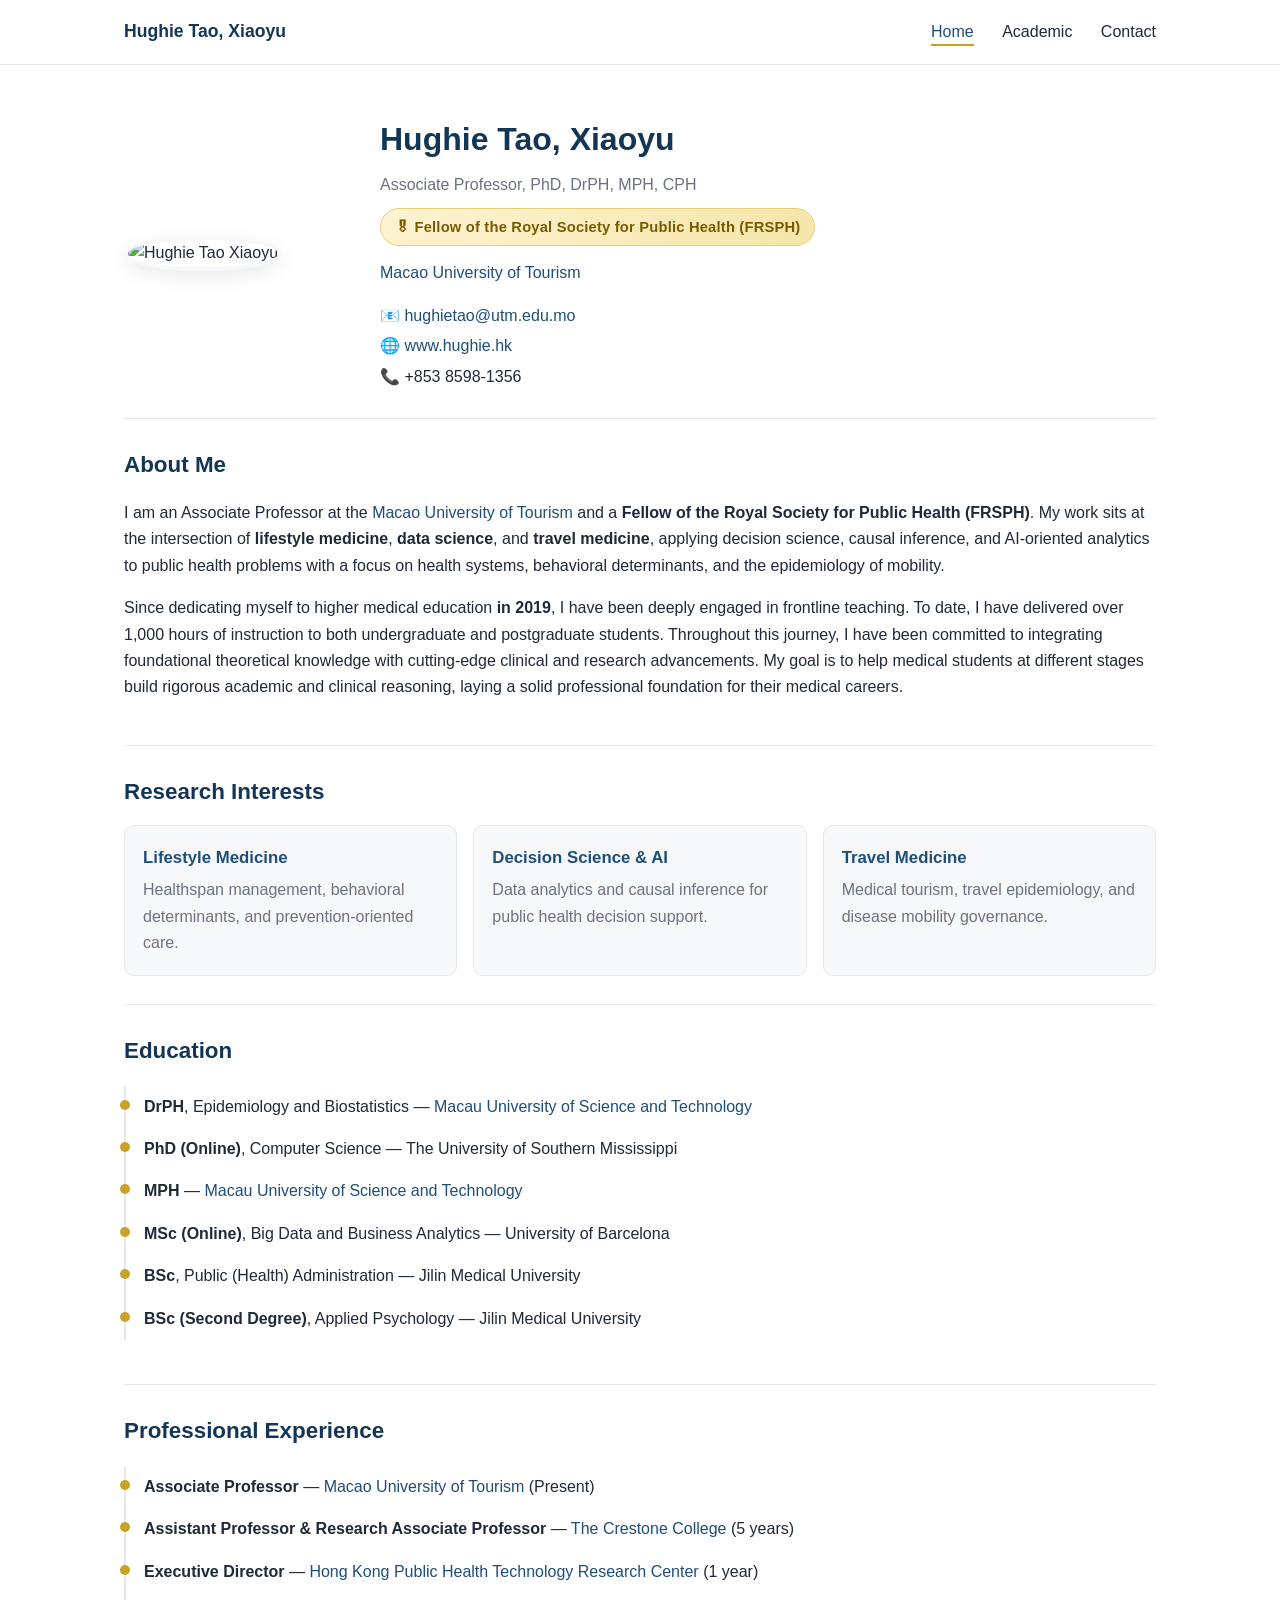
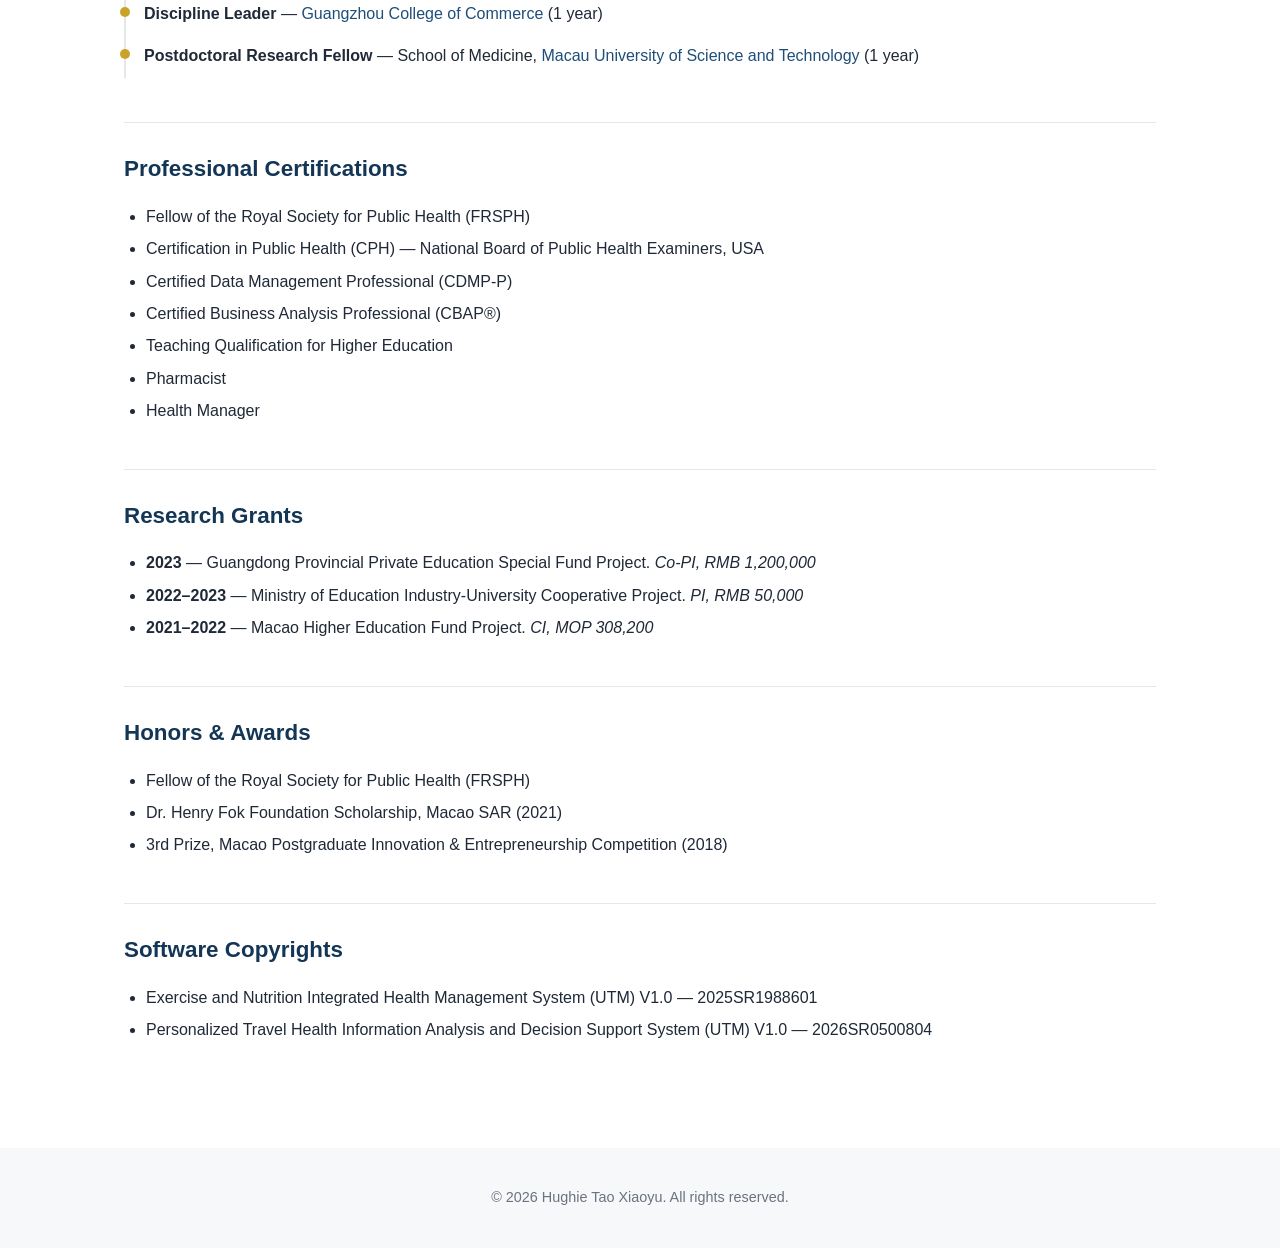
==== commit f385f11c: "Update index.html" ====
--- a/index.html
+++ b/index.html
@@ -142,8 +142,9 @@
         <li>Certification in Public Health (CPH) — National Board of Public Health Examiners, USA</li>
         <li>Certified Data Management Professional (CDMP-P)</li>
         <li>Certified Business Analysis Professional (CBAP®)</li>
-        <li>Teaching Qualification for Higher Education (No. 20204400171004074)</li>
-        <li>Health Manager (No. 1605001177320014)</li>
+        <li>Teaching Qualification for Higher Education</li>
+        <li>Pharmacist</li>
+        <li>Health Manager</li>
       </ul>
     </section>
 
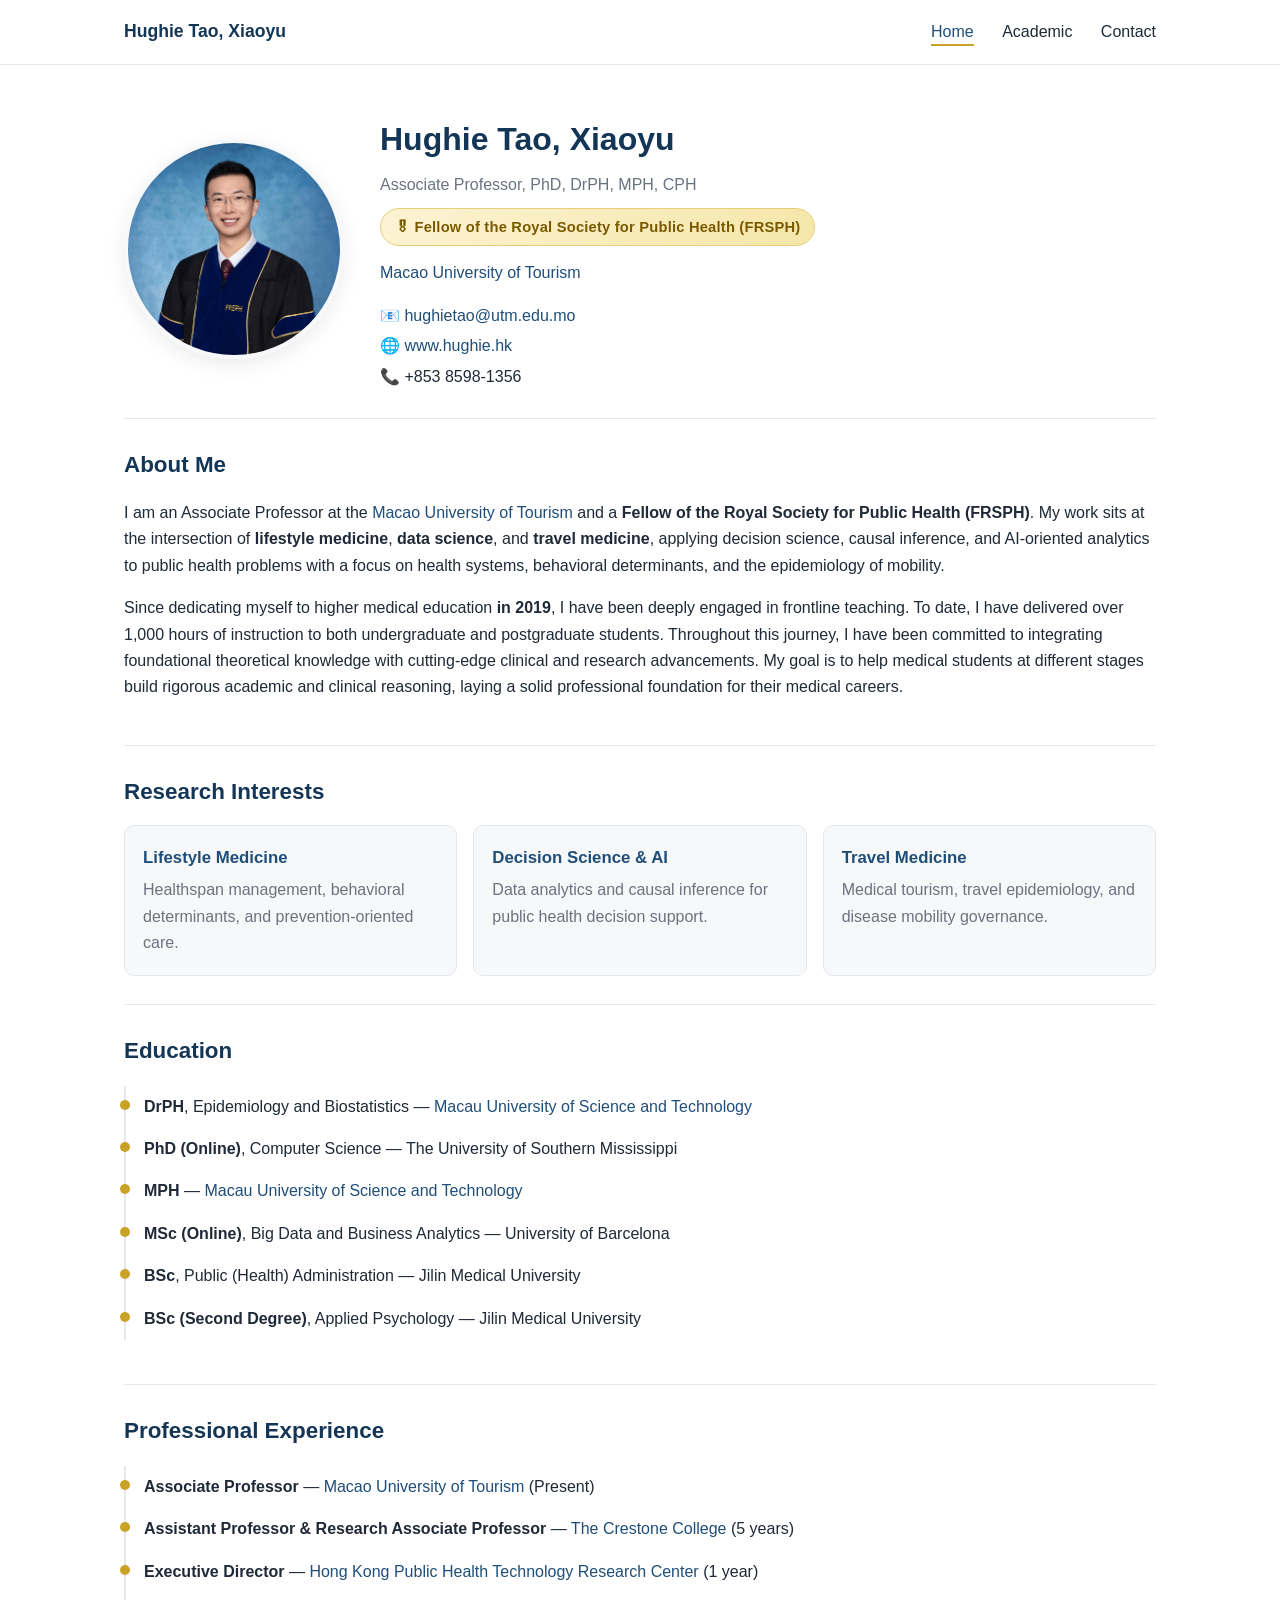
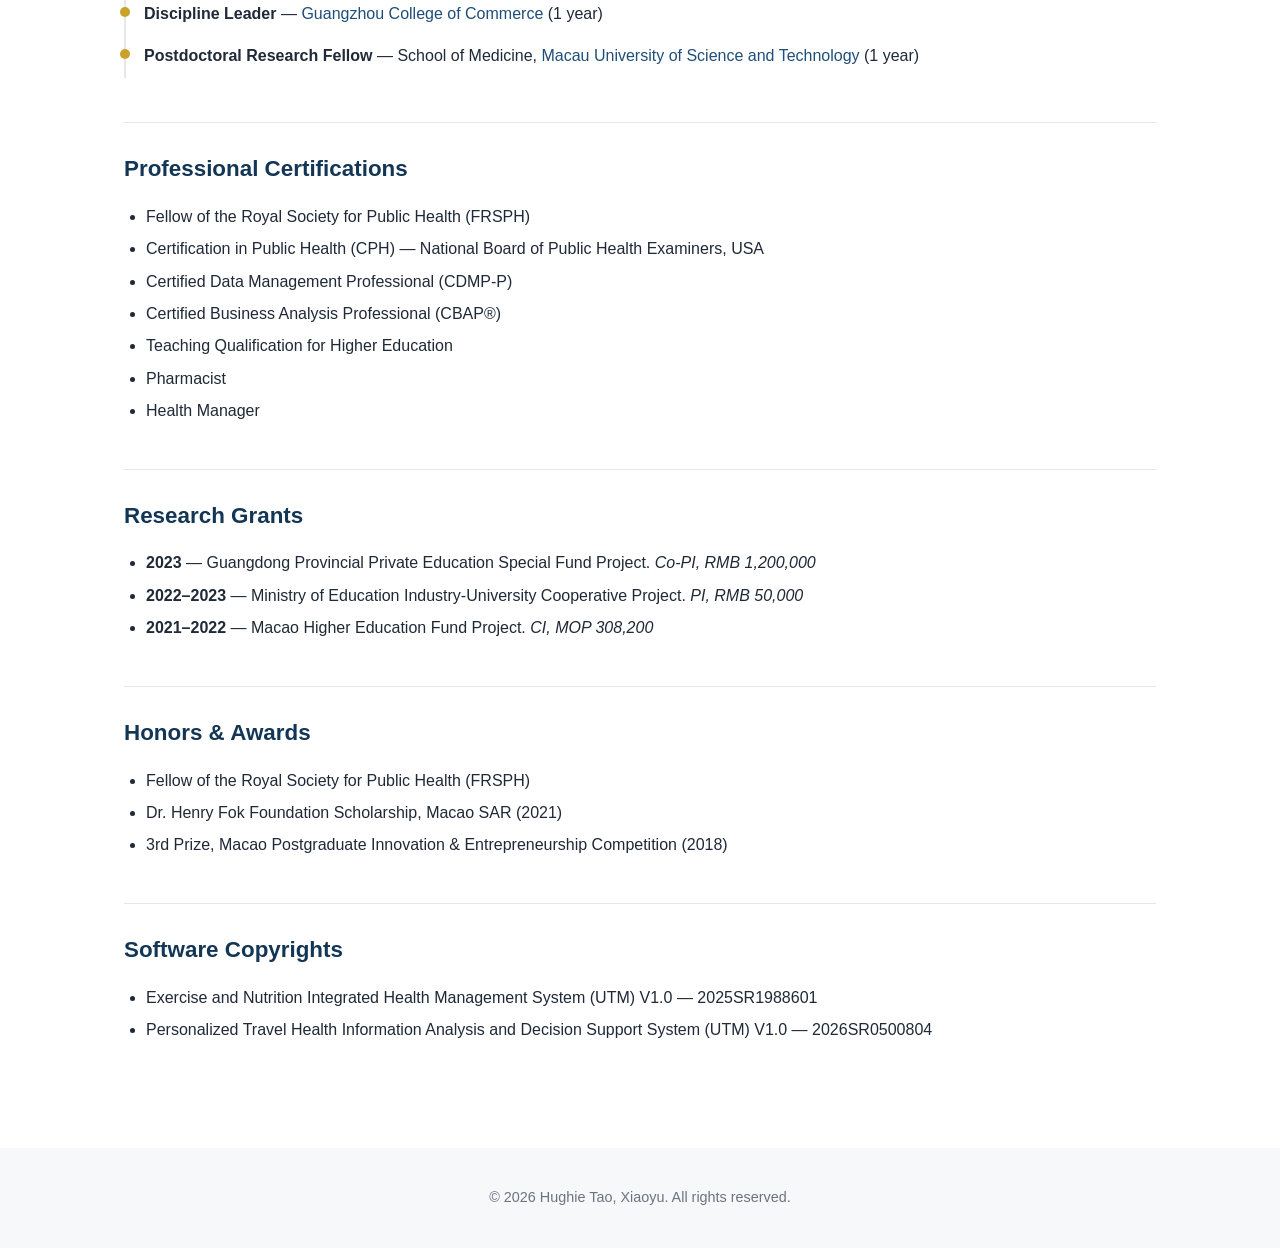
==== commit 5a1006b0: "Update index.html" ====
--- a/index.html
+++ b/index.html
@@ -181,7 +181,7 @@
 
   <footer class="site-footer">
     <div class="container">
-      <p>© <span id="year"></span> Hughie Tao Xiaoyu. All rights reserved.</p>
+      <p>© <span id="year"></span> Hughie Tao, Xiaoyu. All rights reserved.</p>
     </div>
   </footer>
 
